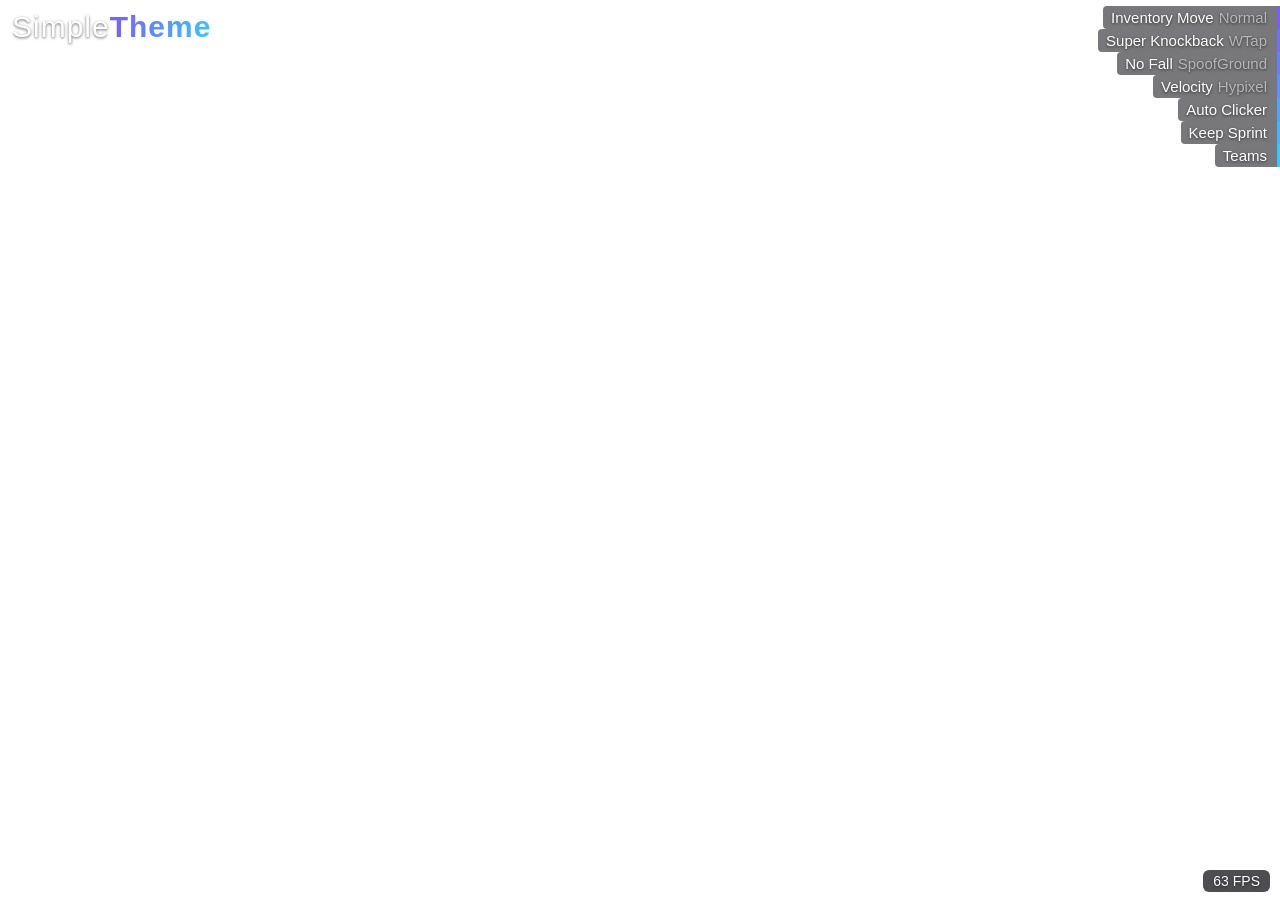
==== hud.html @ 9429b74d "Add SimpleTheme for LiquidBounce Co-Authored-By: Claude Sonnet 5.5 <noreply@anthropic.com>" ====
<!doctype html>
<html>
<head>
  <meta charset="utf-8">
  <link rel="stylesheet" href="style.css">
</head>
<body>
  <div id="watermark">Simple<b>Theme</b></div>
  <div id="arraylist"></div>
  <div id="info"><span id="fps">0</span> FPS</div>
  <div id="notifications"></div>

  <script>
    // Beispieldaten; echte Module/Events je nach LiquidBounce-Version anbinden
    const modules = [
      { name: "Velocity", tag: "Hypixel" },
      { name: "Super Knockback", tag: "WTap" },
      { name: "Inventory Move", tag: "Normal" },
      { name: "No Fall", tag: "SpoofGround" },
      { name: "Auto Clicker", tag: "" },
      { name: "Keep Sprint", tag: "" },
      { name: "Teams", tag: "" }
    ];

    function hue(i, n) {
      const t = n > 1 ? i / (n - 1) : 0;
      return `color-mix(in srgb, #7b5cff ${100 - t * 100}%, #38c6ff)`;
    }

    function render(list) {
      const sorted = [...list].sort(
        (a, b) => (b.name + b.tag).length - (a.name + a.tag).length
      );
      document.getElementById("arraylist").innerHTML = sorted
        .map((m, i) =>
          `<div class="entry" style="--accent:${hue(i, sorted.length)}">` +
          `<span>${m.name}</span>` +
          (m.tag ? `<span class="tag">${m.tag}</span>` : "") +
          `</div>`)
        .join("");
    }
    render(modules);

    // FPS-Anzeige (Platzhalter, per Client-API ersetzen)
    let frames = 0, last = performance.now();
    (function loop(now) {
      frames++;
      if (now - last >= 1000) {
        document.getElementById("fps").textContent = frames;
        frames = 0; last = now;
      }
      requestAnimationFrame(loop);
    })(last);
  </script>
</body>
</html>
---- style.css ----
:root {
  --bg: rgba(10, 10, 14, 0.55);
  --bg-strong: rgba(10, 10, 14, 0.72);
  --text: #ffffff;
  --tag: rgba(255, 255, 255, 0.55);
  --accent1: #7b5cff;
  --accent2: #38c6ff;
}

* { box-sizing: border-box; }

body {
  margin: 0;
  font-family: "Segoe UI", "Product Sans", sans-serif;
  color: var(--text);
  background: transparent;
  text-shadow: 0 1px 3px rgba(0, 0, 0, 0.6);
}

/* Watermark oben links (Rise-Stil) */
#watermark {
  position: absolute;
  top: 10px;
  left: 12px;
  font-size: 30px;
  font-weight: 300;
  letter-spacing: 1px;
}
#watermark b {
  font-weight: 700;
  background: linear-gradient(90deg, var(--accent1), var(--accent2));
  -webkit-background-clip: text;
  color: transparent;
  text-shadow: none;
}

/* ArrayList rechts: dunkle, leicht durchsichtige Zeilen */
#arraylist {
  position: absolute;
  top: 6px;
  right: 0;
  display: flex;
  flex-direction: column;
  align-items: flex-end;
}
.entry {
  display: flex;
  gap: 5px;
  padding: 3px 10px 3px 8px;
  font-size: 15px;
  background: var(--bg);
  backdrop-filter: blur(4px);
  border-right: 3px solid var(--accent);
  border-radius: 4px 0 0 4px;
}
.entry .tag { color: var(--tag); }

/* FPS unten rechts */
#info {
  position: absolute;
  bottom: 8px;
  right: 10px;
  padding: 3px 10px;
  font-size: 14px;
  background: var(--bg-strong);
  border-radius: 6px;
}

/* Notifications */
#notifications {
  position: absolute;
  bottom: 60px;
  right: 10px;
  display: flex;
  flex-direction: column;
  gap: 4px;
}
.notification {
  padding: 6px 12px;
  background: var(--bg-strong);
  border-left: 3px solid var(--accent1);
  border-radius: 6px;
}
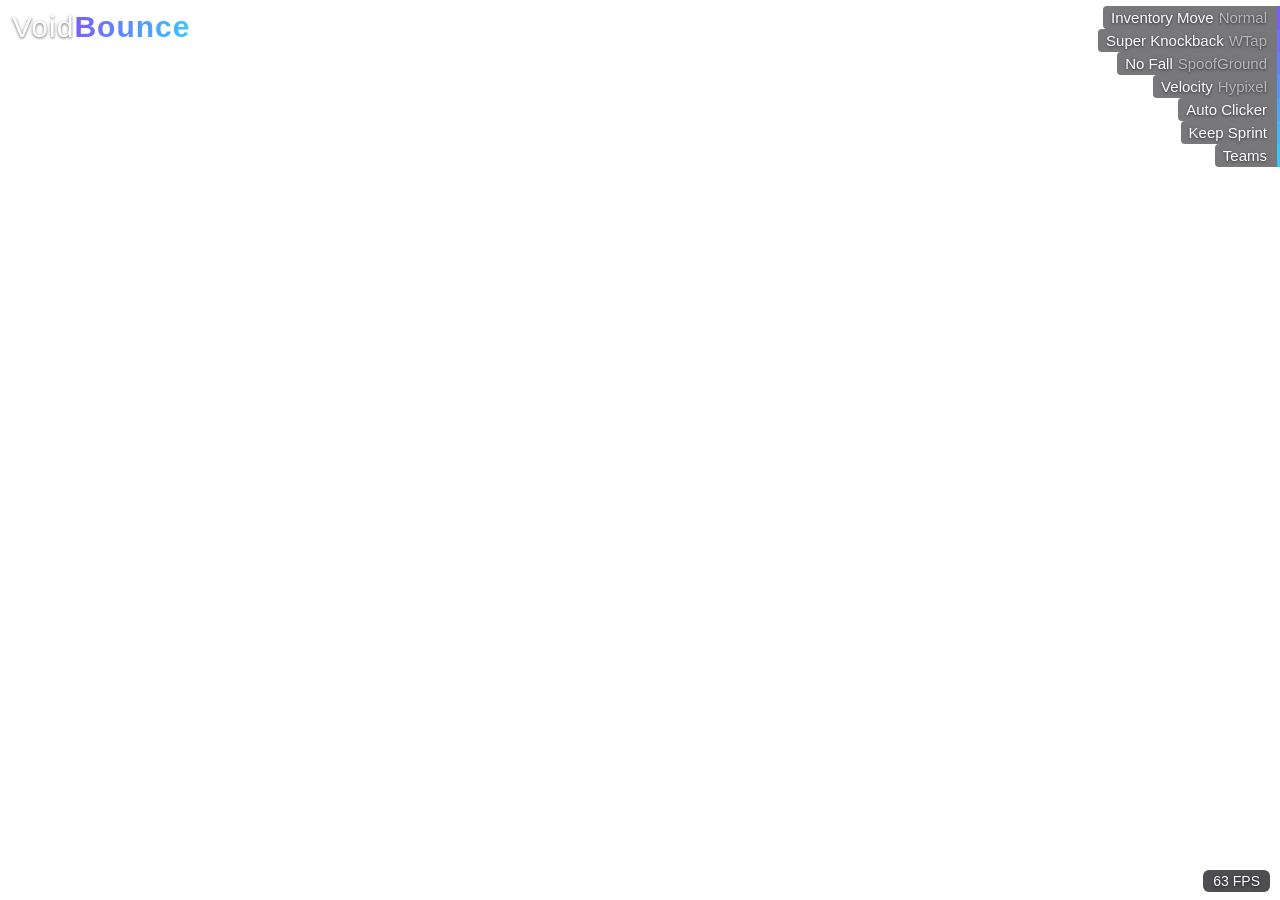
==== commit 87beba70: "Rename theme to VoidBounce Co-Authored-By: Claude Sonnet 5.5 <noreply@anthropic.com>" ====
--- a/hud.html
+++ b/hud.html
@@ -5,7 +5,7 @@
   <link rel="stylesheet" href="style.css">
 </head>
 <body>
-  <div id="watermark">Simple<b>Theme</b></div>
+  <div id="watermark">Void<b>Bounce</b></div>
   <div id="arraylist"></div>
   <div id="info"><span id="fps">0</span> FPS</div>
   <div id="notifications"></div>
